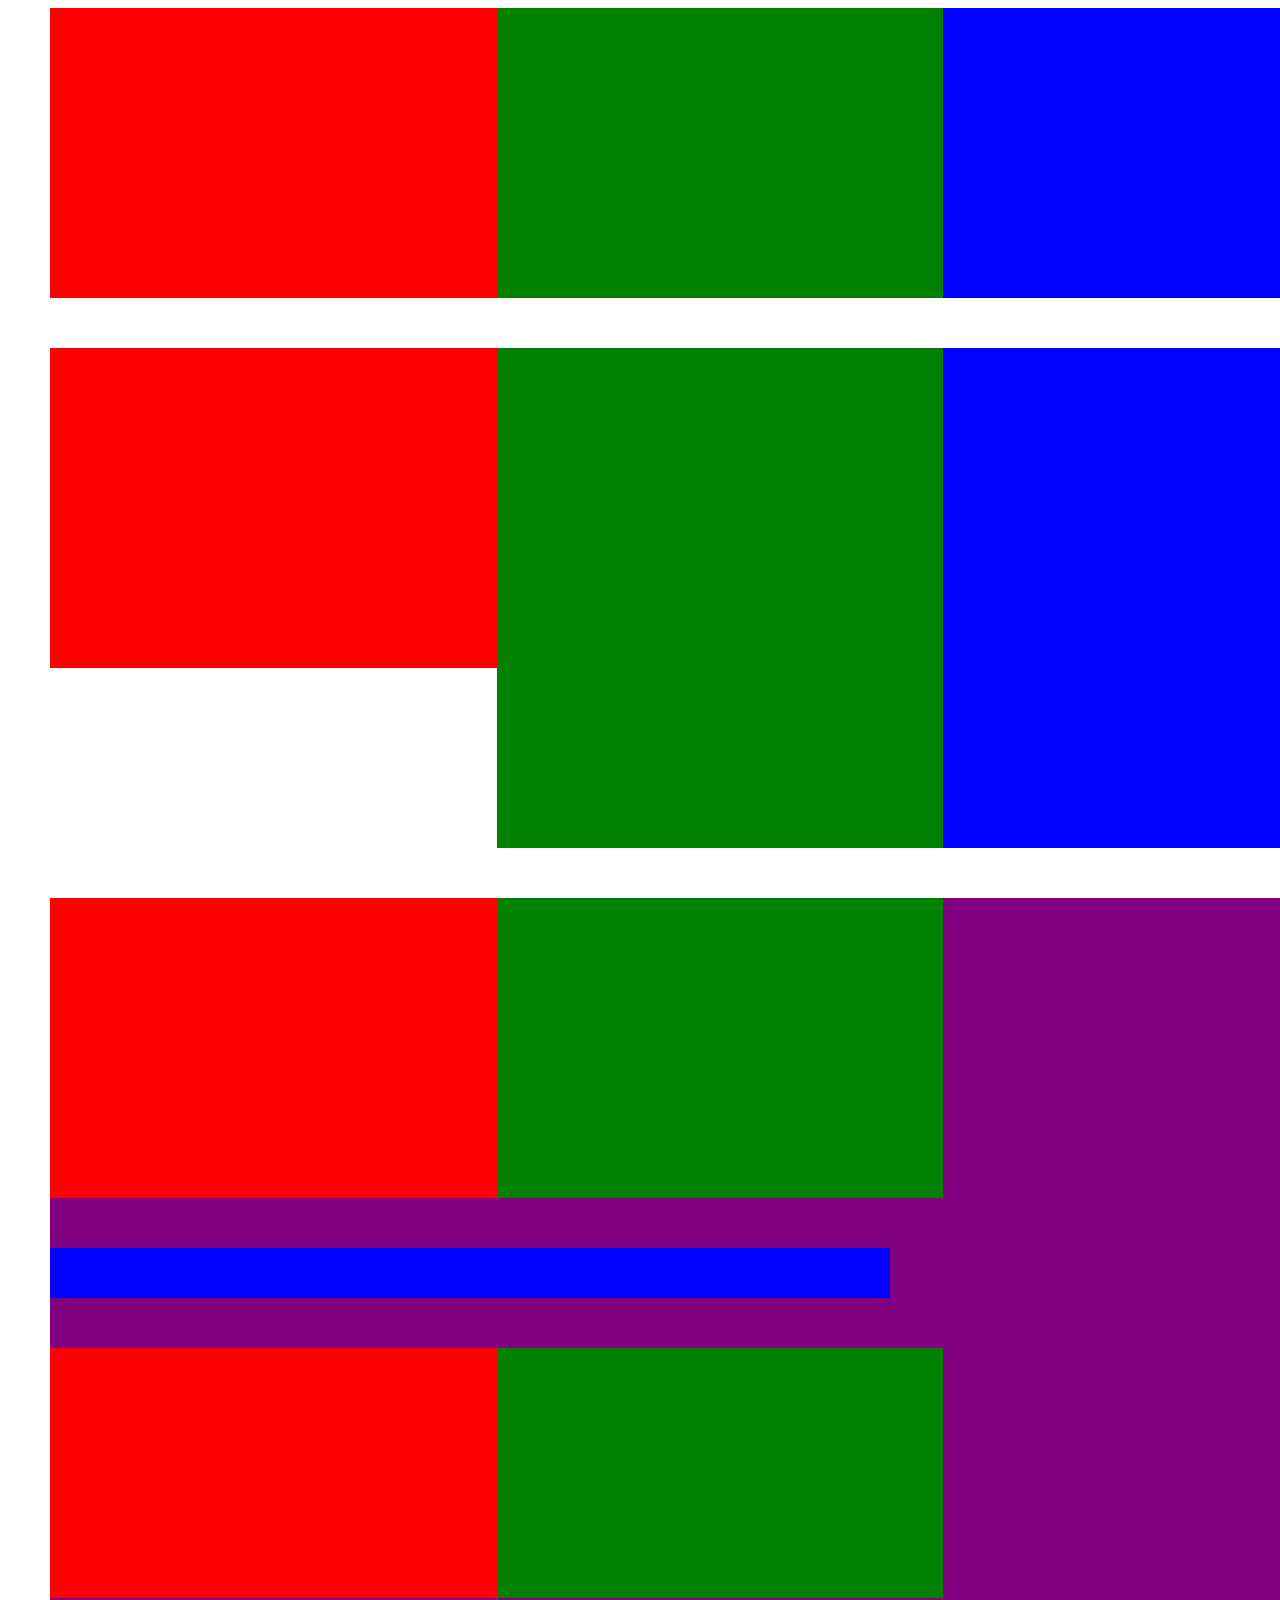
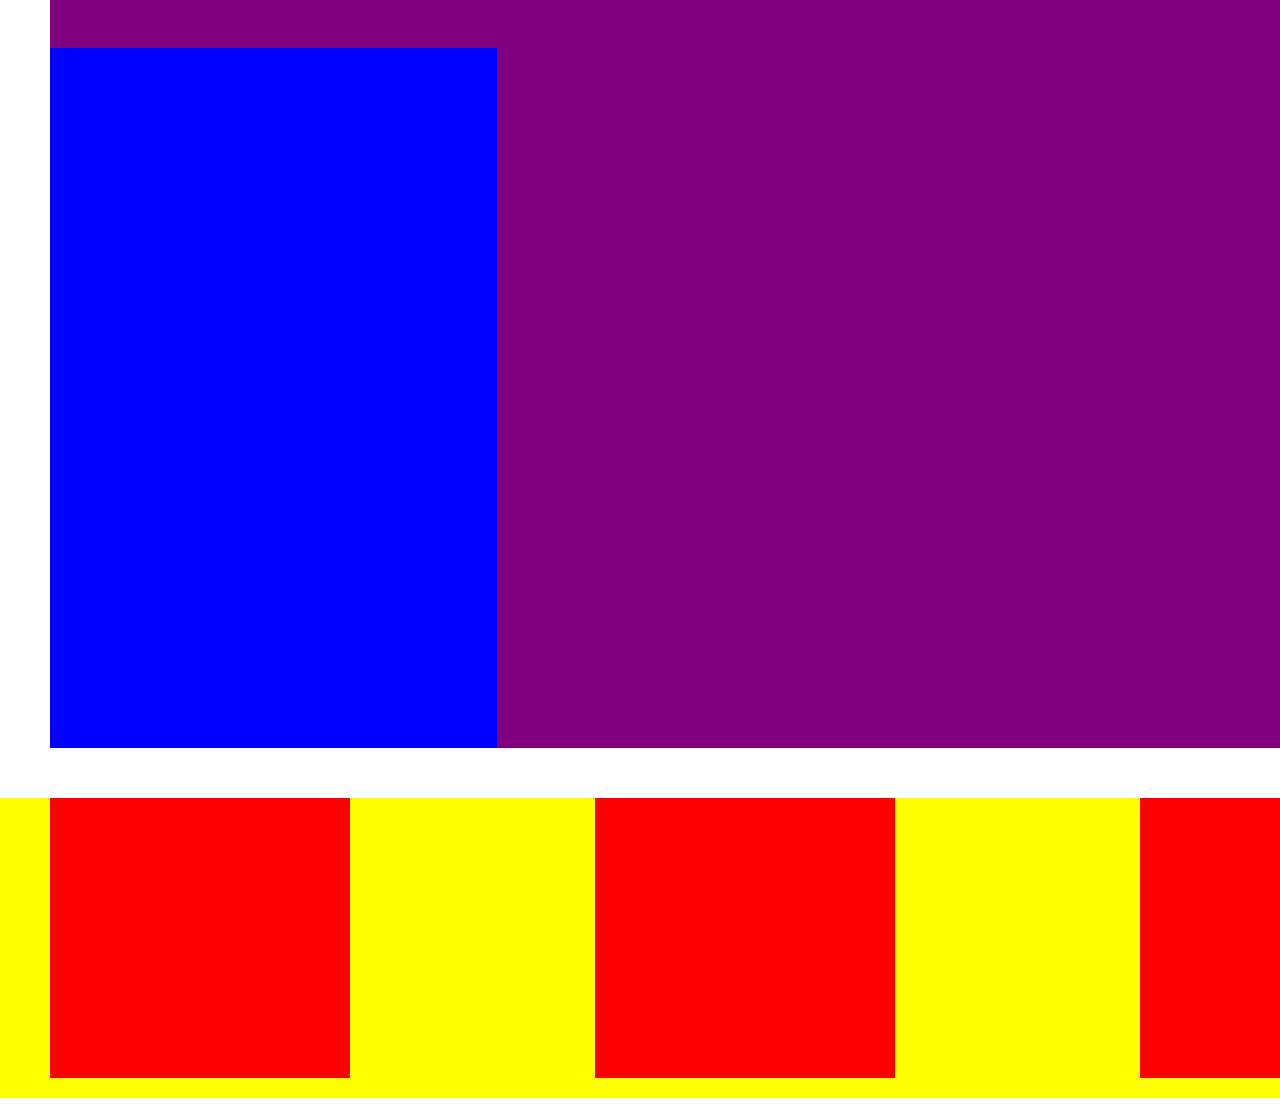
==== index.html @ b762eb05 "CodePageLayout_S6" ====
<!DOCTYPE html>
<html>
<head>
	<meta charset="utf-8">
	<meta name="viewport" content="width=device-width, initial-scale=1">
	<link rel="stylesheet" href="style.css">
	<title></title>
</head>
<body>

<div class="topImages">
	<div id="bCake"></div>
	<div id="cPie"></div>
	<div id="dBites"></div>
</div>

<div class="fRow">
	<div id="order"></div>
	<div id="cater"></div>
	<div id="menu"></div>
</div>

<div class="b">
<div class="beginnings">
	<div id="p1"></div>
	<div id="p2"></div>
	<div id="timeline"></div>
	<div id="old"></div>
	<div id="new"></div>
</div>

<div class="shop">
	<div id="oShop"></div>
	<div id="iShop"></div>
</div>
</div>

<div class="footer">
	<div class="box"></div>
	<div class="box"></div>
	<div class="box"></div>
</div>

</body>
</html>
---- style.css ----
body {
	width: 1440px;
	height: auto;
	margin-left: 50px;
	margin-right: 50px;
}

.topImages {
	display: flex;
	flex-wrap: wrap;
}

#bCake {
	background-color: red;
	width: 446.6666px;
	height: 290px;
}

#cPie {
	background-color: green;
	width: 446.6666px;
	height: 290px;
}

#dBites {
	background-color: blue;
	width: 446.6666px;
	height: 290px;
}

.fRow {
	margin-top: 50px;
	display: flex;
	flex-wrap: wrap;
}

#order {
	background-color: red;
	width: 446.6666px;
	height: 320px;
}

#cater {
	background-color: green;
	width: 446.6666px;
	height: 500px;
}

#menu {
	background-color: blue;
	width: 446.6666px;
	height: 500px;
}

.b {
	width: auto;
	height: auto;
	background-color: purple;
}

.beginnings {
	margin-top: 50px;
	display: flex;
	flex-wrap: wrap;
	width: 893.3333px;
}

#p1 {
	background-color: red;
	width: 446.6666px;
	height: 300px;
}

#p2 {
	background-color: green;
	width: 446.6666px;
	height: 300px;
}

#timeline {
	background-color: blue;
	width: 840px;
	height: 50px;
	margin-top: 50px;
}

#old {
	background-color: red;
	width: 446.6666px;
	height: 250px;
	margin-top: 50px;
}

#new {
	background-color: green;
	width: 446.6666px;
	height: 250px;
	margin-top: 50px;
}

.shop {
	margin-top: 50px;
	width: 446.6666px;
	display: flex;
	flex-direction: column;
}

#oShop {
	background-color: blue;
	width: 446.6666px;
	height: 350px;
}

#iShop {
	background-color: blue;
	width: 446.6666px;
	height: 350px;
}

.footer {
	width: auto;
	height:300px;
	background-color: yellow;
	display: flex;
	justify-content: space-between;
	margin-left: -50px;
	margin-right: 0px;
	margin-bottom: 0px;
	margin-top: 50px;
	padding-left: 50px;
	padding-right: 50px;
}

.box {
	width: 300px;
	height: 280px;
	background-color: red;
}
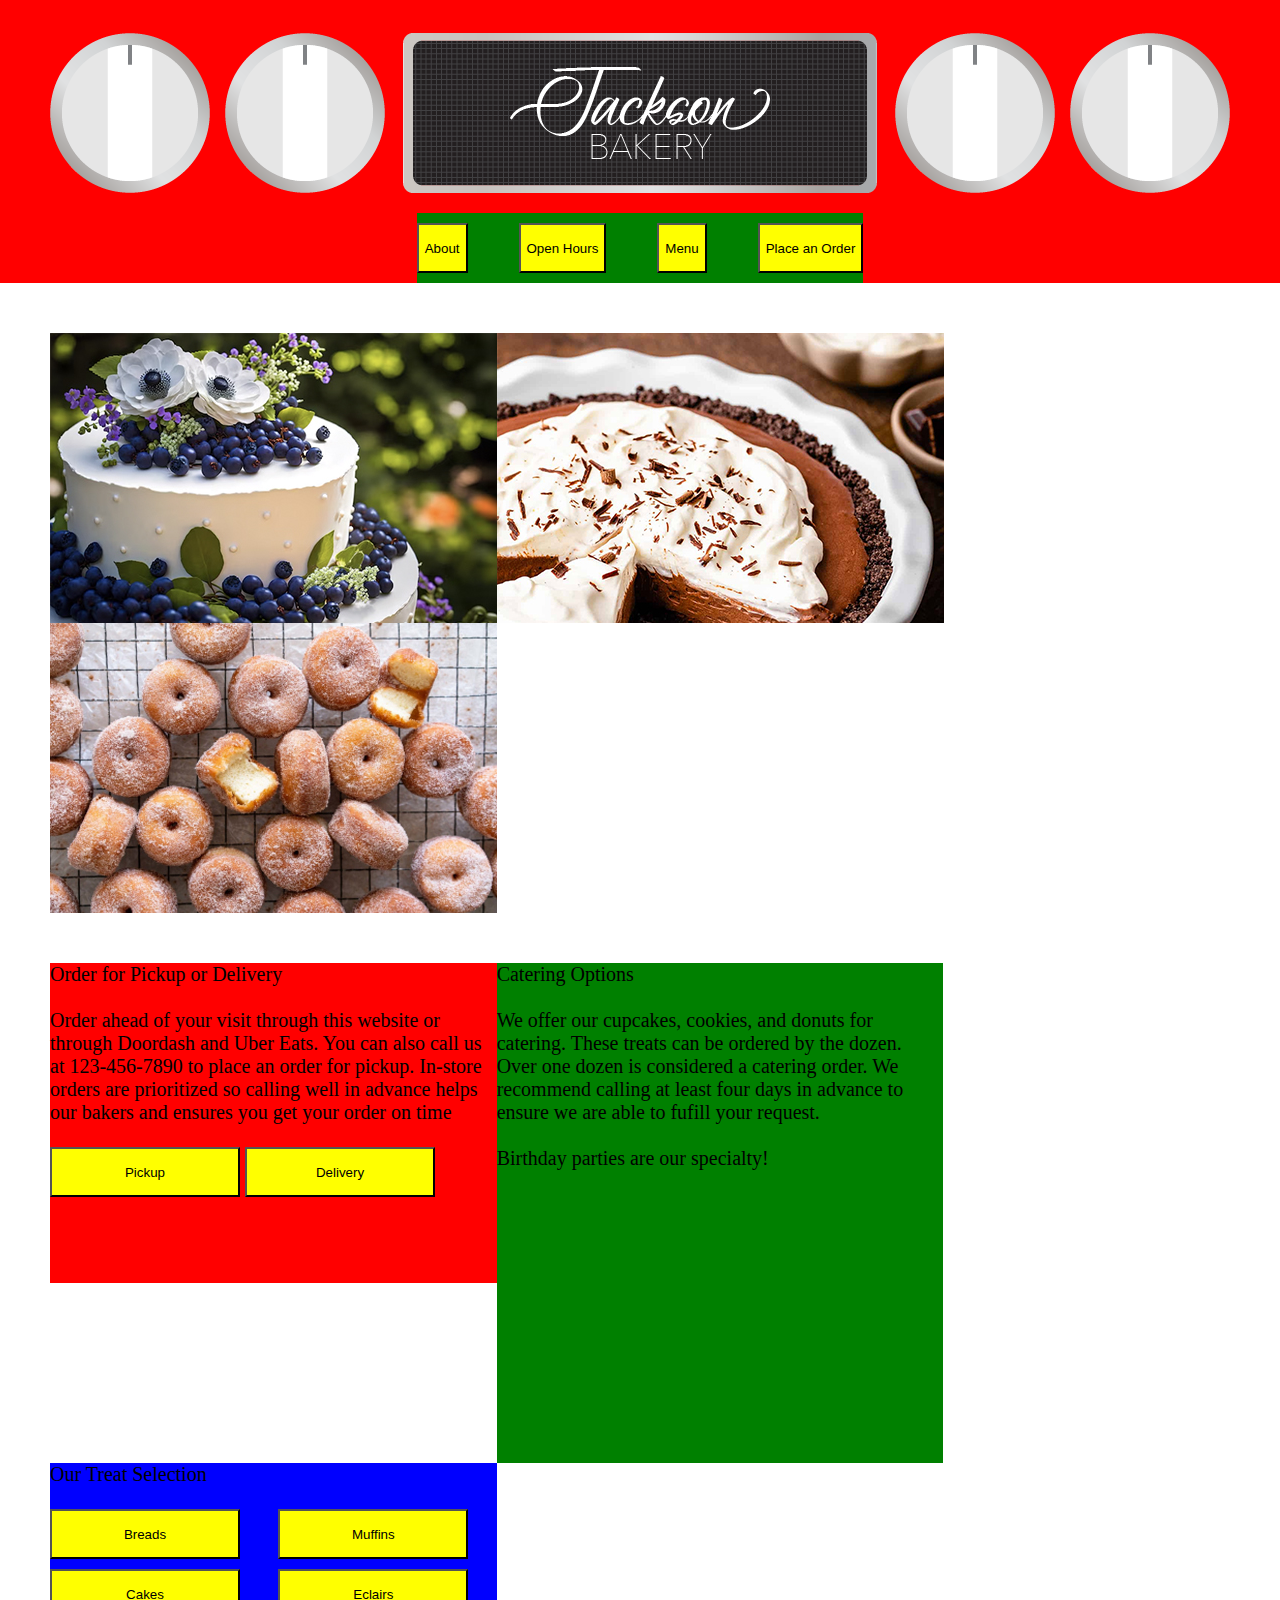
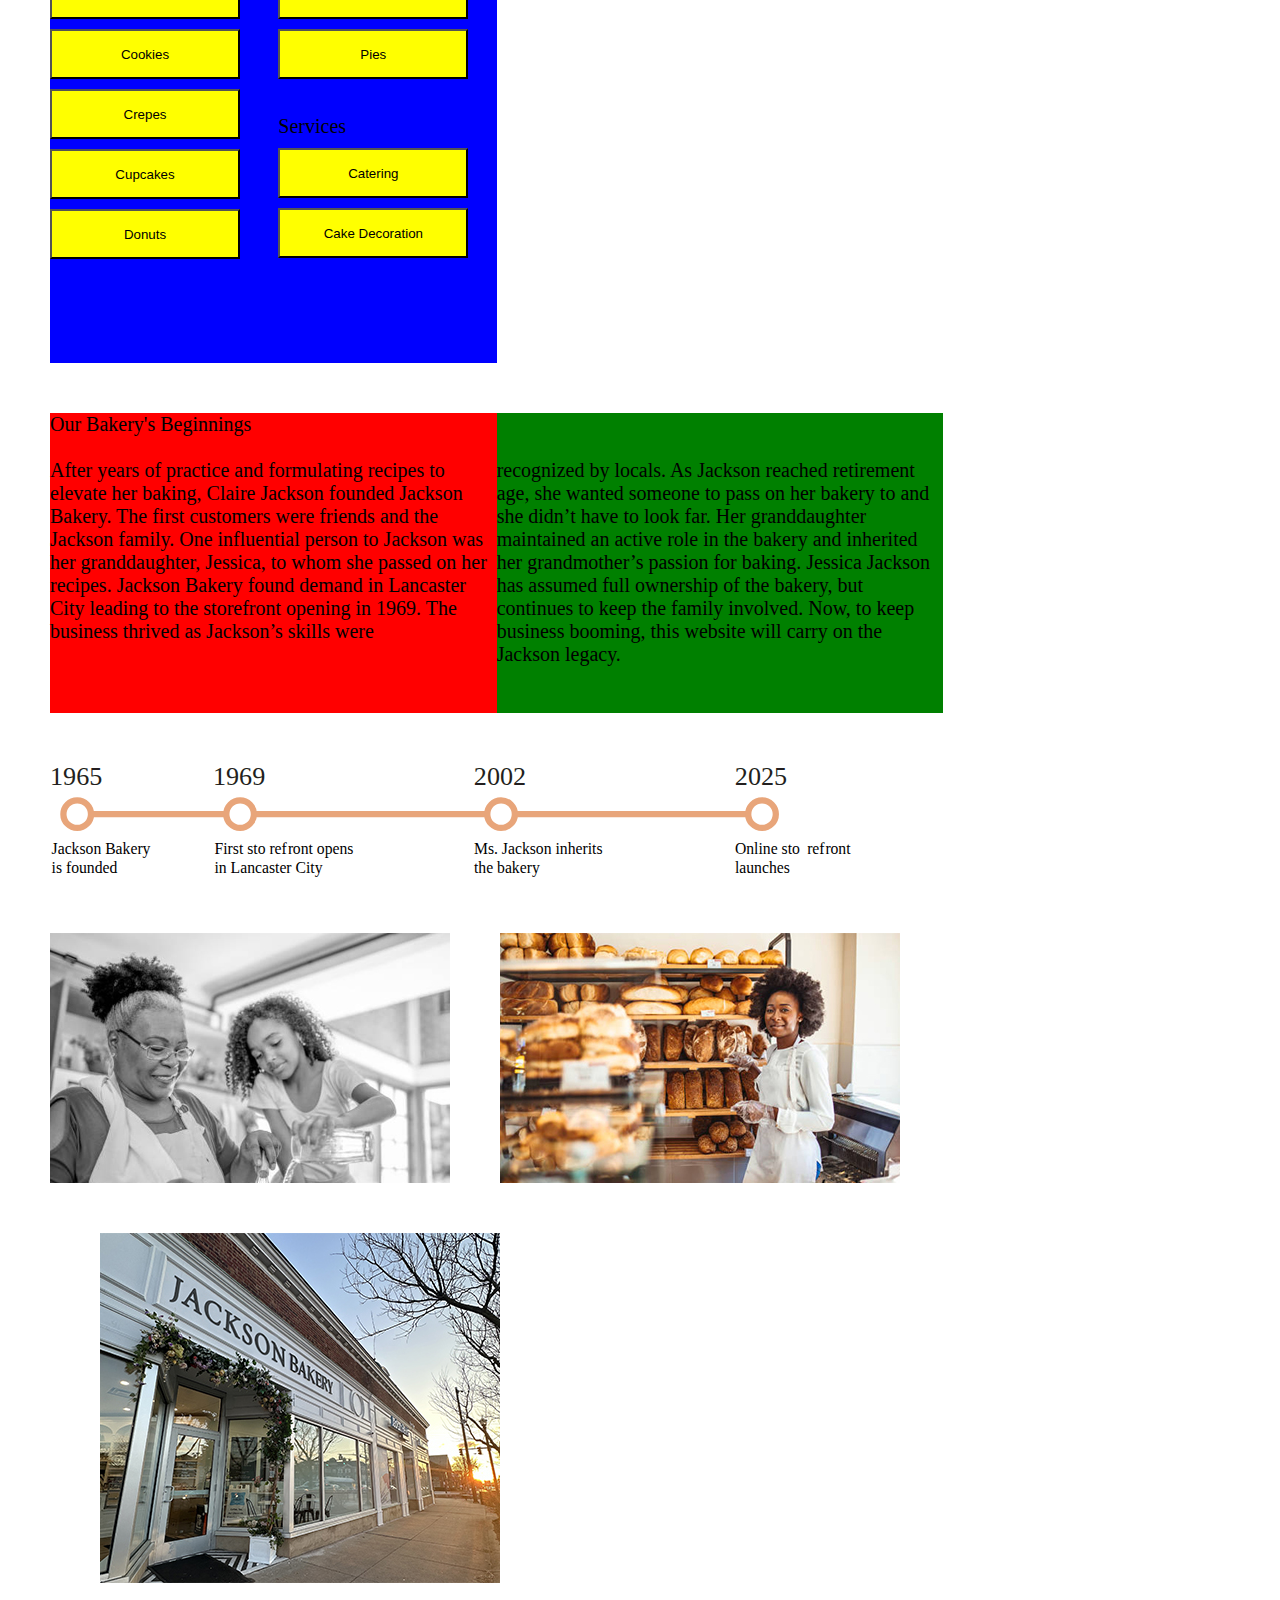
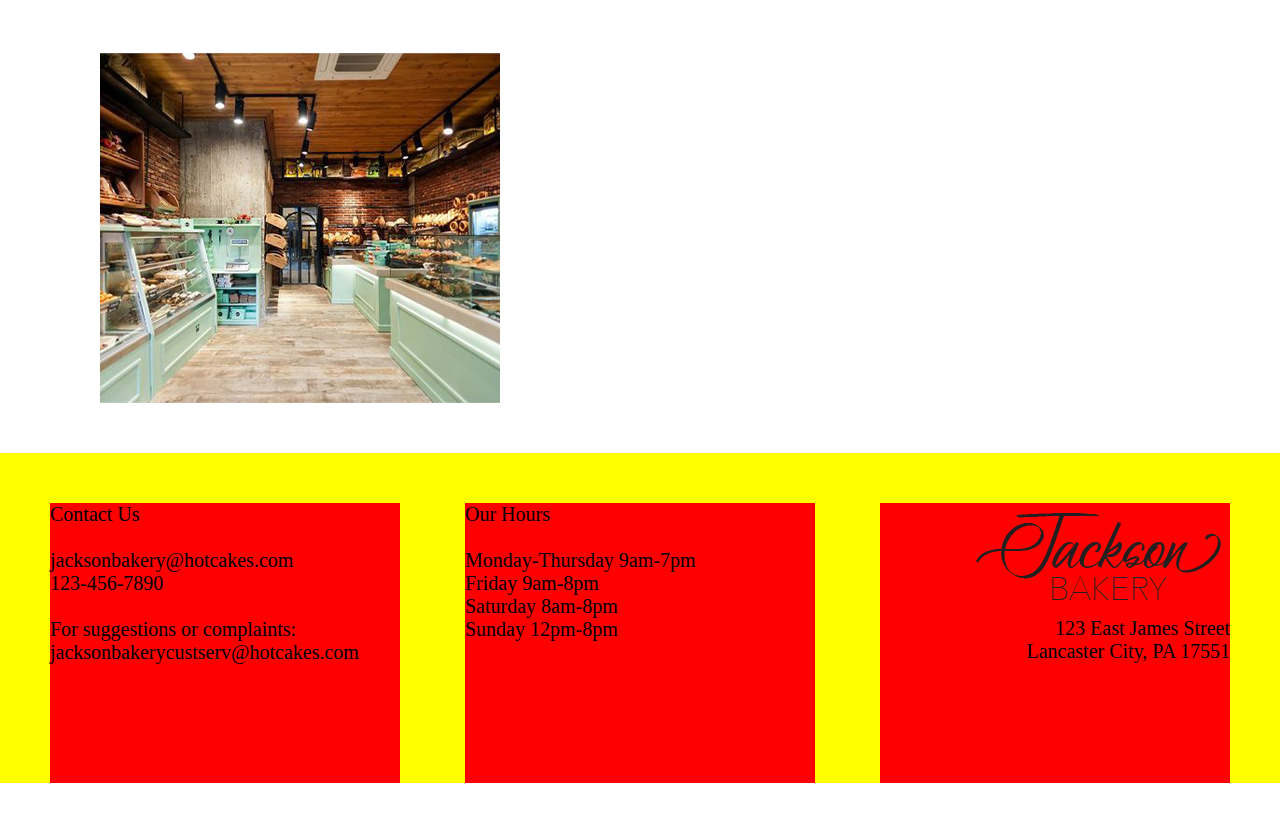
==== commit 62308d2e: "Code Page Layout" ====
--- a/index.html
+++ b/index.html
@@ -4,41 +4,182 @@
 	<meta charset="utf-8">
 	<meta name="viewport" content="width=device-width, initial-scale=1">
 	<link rel="stylesheet" href="style.css">
-	<title></title>
+	<title>Jackson Bakery</title>
 </head>
 <body>
 
+<div class="header">
+	<div id="top">
+	<div class="switch"><img src="images/switch.png"></div>
+	<div class="switch"><img src="images/switch.png"></div>
+	<div id="ovenLogo"><img src="images/ovenlogo.png"></div>
+	<div class="switch"><img src="images/switch.png"></div>
+	<div class="switch"><img src="images/switch.png"></div>
+	</div>
+
+	<div id="nav">
+		<button class="nav">About</button>
+		<button class="nav">Open Hours</button>
+		<button class="nav">Menu</button>
+		<button class="nav">Place an Order</button>
+	</div>
+</div>
+
 <div class="topImages">
-	<div id="bCake"></div>
-	<div id="cPie"></div>
-	<div id="dBites"></div>
+	<div id="bCake"><img src="images/bcake.jpg"></div>
+	<div id="cPie"><img src="images/cpie.jpg"></div>
+	<div id="dBites"><img src="images/dbites.jpg"></div>
 </div>
 
 <div class="fRow">
-	<div id="order"></div>
-	<div id="cater"></div>
-	<div id="menu"></div>
+	<div id="order">Order for Pickup or Delivery
+	<br>
+	<br>
+	Order ahead of your visit through this website or through Doordash and Uber Eats. You can also call us at 123-456-7890 to place an order for pickup. In-store orders are prioritized so calling well in advance helps our bakers and ensures you get your order on time
+	<br>
+	<br>
+	<button>Pickup</button>
+	<button>Delivery</button>
+	</div>
+	<div id="cater">Catering Options
+	<br>
+	<br>
+	We offer our cupcakes, cookies, and donuts for catering. These treats can be ordered by the dozen. Over one dozen is considered a catering order. We recommend calling at least four days in advance to ensure we are able to fufill your request.
+	<br>
+	<br>
+	Birthday parties are our specialty!</div>
+	<div id="menu">Our Treat Selection
+		<br>
+		<br>
+		<div id="menuButtons">
+		<button>Breads</button>
+		<button>Cakes</button>
+		<button>Cookies</button>
+		<button>Crepes</button>
+		<button>Cupcakes</button>
+		<button>Donuts</button>
+		<button>Muffins</button>
+		<button>Eclairs</button>
+		<button style="margin-bottom: 3px;">Pies</button>
+		<br>
+		Services
+		<br>
+		<button>Catering</button>
+		<button>Cake Decoration</button>
+		</div>
+	</div>
 </div>
 
 <div class="b">
 <div class="beginnings">
-	<div id="p1"></div>
-	<div id="p2"></div>
-	<div id="timeline"></div>
-	<div id="old"></div>
-	<div id="new"></div>
+	<div id="p1">Our Bakery's Beginnings
+	<br>
+	<br>
+	After years of practice and formulating recipes to elevate her baking, Claire Jackson founded Jackson Bakery. The first customers were friends and the Jackson family. One influential person to Jackson was her granddaughter, Jessica, to whom she passed on her recipes. Jackson Bakery found demand in Lancaster City leading to the storefront opening in 1969. The business thrived as Jackson’s skills were</div>
+	<div id="p2">
+	<br>
+	<br>
+	recognized by locals. As Jackson reached retirement age, she wanted someone to pass on her bakery to and she didn’t have to look far. Her granddaughter maintained an active role in the bakery and inherited her grandmother’s passion for baking. Jessica Jackson has assumed full ownership of the bakery, but continues to keep the family involved. Now, to keep business booming, this website will carry on the Jackson legacy.</div>
+
+<!-- I copied and pasted the timeline directly from Illustrator by accident and it translated the vector to the code below-->
+	<div id="timeline">
+		<?xml version="1.0" encoding="UTF-8"?>
+<svg id="Layer_1" data-name="Layer 1" xmlns="http://www.w3.org/2000/svg" viewBox="0 0 802.9 116.17">
+  <defs>
+    <style>
+      .cls-1 {
+        fill: none;
+      }
+
+      .cls-1, .cls-2 {
+        stroke: #e8a57a;
+        stroke-miterlimit: 10;
+        stroke-width: 6px;
+      }
+
+      .cls-3 {
+        letter-spacing: -.02em;
+      }
+
+      .cls-4 {
+        font-family: Avenir-Book, Avenir;
+        font-size: 15px;
+      }
+
+      .cls-5 {
+        letter-spacing: -.02em;
+      }
+
+      .cls-6 {
+        fill: #231f20;
+        font-family: Avenir-Light, Avenir;
+        font-size: 25px;
+        font-weight: 300;
+      }
+
+      .cls-2 {
+        fill: #fff;
+      }
+    </style>
+  </defs>
+  <text class="cls-6" transform="translate(0 21.35)"><tspan x="0" y="0">1965</tspan></text>
+  <text class="cls-6" transform="translate(155.73 21.35)"><tspan x="0" y="0">1969</tspan></text>
+  <text class="cls-6" transform="translate(405.17 21.35)"><tspan x="0" y="0">2002</tspan></text>
+  <text class="cls-6" transform="translate(654.61 21.35)"><tspan x="0" y="0">2025</tspan></text>
+  <line class="cls-1" x1="26" y1="48.87" x2="680.61" y2="48.87"/>
+  <circle class="cls-2" cx="680.61" cy="48.87" r="13.19"/>
+  <circle class="cls-2" cx="26" cy="48.87" r="13.19"/>
+  <circle class="cls-2" cx="181.73" cy="48.87" r="13.19"/>
+  <circle class="cls-2" cx="431.17" cy="48.87" r="13.19"/>
+  <text class="cls-4" transform="translate(157.22 86.95)"><tspan x="0" y="0">First sto</tspan><tspan class="cls-5" x="52.72" y="0">r</tspan><tspan x="57.43" y="0">ef</tspan><tspan class="cls-3" x="70.21" y="0">r</tspan><tspan x="74.92" y="0">ont opens </tspan><tspan x="0" y="18">in Lancaster City</tspan></text>
+  <text class="cls-4" transform="translate(405.26 86.95)"><tspan x="0" y="0">Ms. Jackson inherits</tspan><tspan x="0" y="18">the bakery</tspan></text>
+  <text class="cls-4" transform="translate(1.49 86.95)"><tspan x="0" y="0">Jackson Bakery </tspan><tspan x="0" y="18">is founded</tspan></text>
+  <text class="cls-4" transform="translate(654.7 86.95)"><tspan x="0" y="0">Online sto</tspan><tspan class="cls-5" x="69.16" y="0">r</tspan><tspan x="73.87" y="0">ef</tspan><tspan class="cls-3" x="86.65" y="0">r</tspan><tspan x="91.36" y="0">ont</tspan><tspan x="0" y="18">launches</tspan></text>
+</svg>
+	</div>
+
+	<div id="old"><img src="images/old.jpg"></div>
+	<div id="new"><img src="images/new.jpg"></div>
 </div>
 
 <div class="shop">
-	<div id="oShop"></div>
-	<div id="iShop"></div>
+	<div id="oShop"><img src="images/oshop.jpg"></div>
+	<div id="iShop"><img src="images/ishop.jpg"></div>
 </div>
 </div>
 
 <div class="footer">
-	<div class="box"></div>
-	<div class="box"></div>
-	<div class="box"></div>
+	<div class="box">Contact Us
+	<br>
+	<br>
+	jacksonbakery@hotcakes.com
+	<br>
+	123-456-7890
+	<br>
+	<br>
+	For suggestions or complaints:
+	<br>
+	jacksonbakerycustserv@hotcakes.com</div>
+
+	<div class="box">Our Hours
+	<br>
+	<br>
+	Monday-Thursday	9am-7pm
+	<br>
+	Friday		9am-8pm
+	<br>
+	Saturday	8am-8pm
+	<br>
+	Sunday	    12pm-8pm</div>
+
+	<div class="box" style="display: flex; justify-content: flex-end; text-align: right;">
+		<div>
+		<img src="images/blogo.png">
+		<br>
+		123 East James Street
+		<br>
+		Lancaster City, PA 17551</div>
+		</div>
 </div>
 
 </body>
--- a/style.css
+++ b/style.css
@@ -1,8 +1,60 @@
 body {
-	width: 1440px;
+	width: auto;
 	height: auto;
 	margin-left: 50px;
 	margin-right: 50px;
+	font-size: 20px;
+}
+
+.header {
+	width: auto;
+	height:300px;
+	background-color: red;
+	display: flex;
+	flex-wrap: wrap;
+	justify-content: space-between;
+	margin-left: -50px;
+	margin-right: -50px;
+	margin-bottom: 50px;
+	margin-top: -50px;
+	padding-left: 50px;
+	padding-right: 50px;
+	padding-top: 25px;
+	align-items: space-between;
+	justify-content: center;
+}
+
+#top {
+	width: 100%;
+	height: auto;
+	display: flex;
+	flex-wrap: wrap;
+	justify-content: space-between;
+	padding-top: 50px;
+}
+
+#ovenLogo {
+	width: 480px;
+	height: 160px;
+}
+
+.switch {
+	width: 160px;
+	height: 160px;
+}
+
+#nav {
+	width: 446.6666px;
+	height: auto;
+	background-color: green;
+	display: flex;
+	flex-wrap: wrap;
+	justify-content: space-between;
+	align-items: center;
+}
+
+.nav {
+	width: auto;
 }
 
 .topImages {
@@ -34,6 +86,12 @@
 	flex-wrap: wrap;
 }
 
+button {
+	width: 190px;
+	height: 50px;
+	background-color: yellow;
+}
+
 #order {
 	background-color: red;
 	width: 446.6666px;
@@ -50,12 +108,24 @@
 	background-color: blue;
 	width: 446.6666px;
 	height: 500px;
+	display: flex;
+	flex-direction: column;
+}
+
+#menuButtons {
+	height: 400px;
+	display: flex;
+	flex-wrap: wrap;
+	flex-direction: column;
+	gap: 10px;
 }
 
 .b {
 	width: auto;
 	height: auto;
-	background-color: purple;
+	background-color: none;
+	display: flex;
+	flex-wrap: wrap;
 }
 
 .beginnings {
@@ -63,6 +133,7 @@
 	display: flex;
 	flex-wrap: wrap;
 	width: 893.3333px;
+	background-color: none;
 }
 
 #p1 {
@@ -78,22 +149,23 @@
 }
 
 #timeline {
-	background-color: blue;
+	background-color: none;
 	width: 840px;
-	height: 50px;
+	height: 120px;
 	margin-top: 50px;
 }
 
 #old {
 	background-color: red;
-	width: 446.6666px;
+	width: auto;
 	height: 250px;
 	margin-top: 50px;
+	margin-right: 50px;
 }
 
 #new {
 	background-color: green;
-	width: 446.6666px;
+	width: auto;
 	height: 250px;
 	margin-top: 50px;
 }
@@ -107,32 +179,44 @@
 
 #oShop {
 	background-color: blue;
-	width: 446.6666px;
+	width: 400px;
 	height: 350px;
+	margin-left: 50px;
 }
 
 #iShop {
-	background-color: blue;
-	width: 446.6666px;
+	background-color: red;
+	width: 400px;
 	height: 350px;
+	margin-top: 70px;
+	margin-left: 50px;
 }
 
 .footer {
 	width: auto;
-	height:300px;
+	height:auto;
 	background-color: yellow;
 	display: flex;
+	flex-wrap: wrap;
 	justify-content: space-between;
 	margin-left: -50px;
-	margin-right: 0px;
-	margin-bottom: 0px;
+	margin-right: -50px;
+	margin-bottom: -50px;
 	margin-top: 50px;
 	padding-left: 50px;
 	padding-right: 50px;
+	padding-top: 50px;
 }
 
 .box {
-	width: 300px;
+	width: 350px;
 	height: 280px;
 	background-color: red;
+}
+
+@media (max-width: 1100px){
+	.switch {
+		display: none;
+	}
+
 }